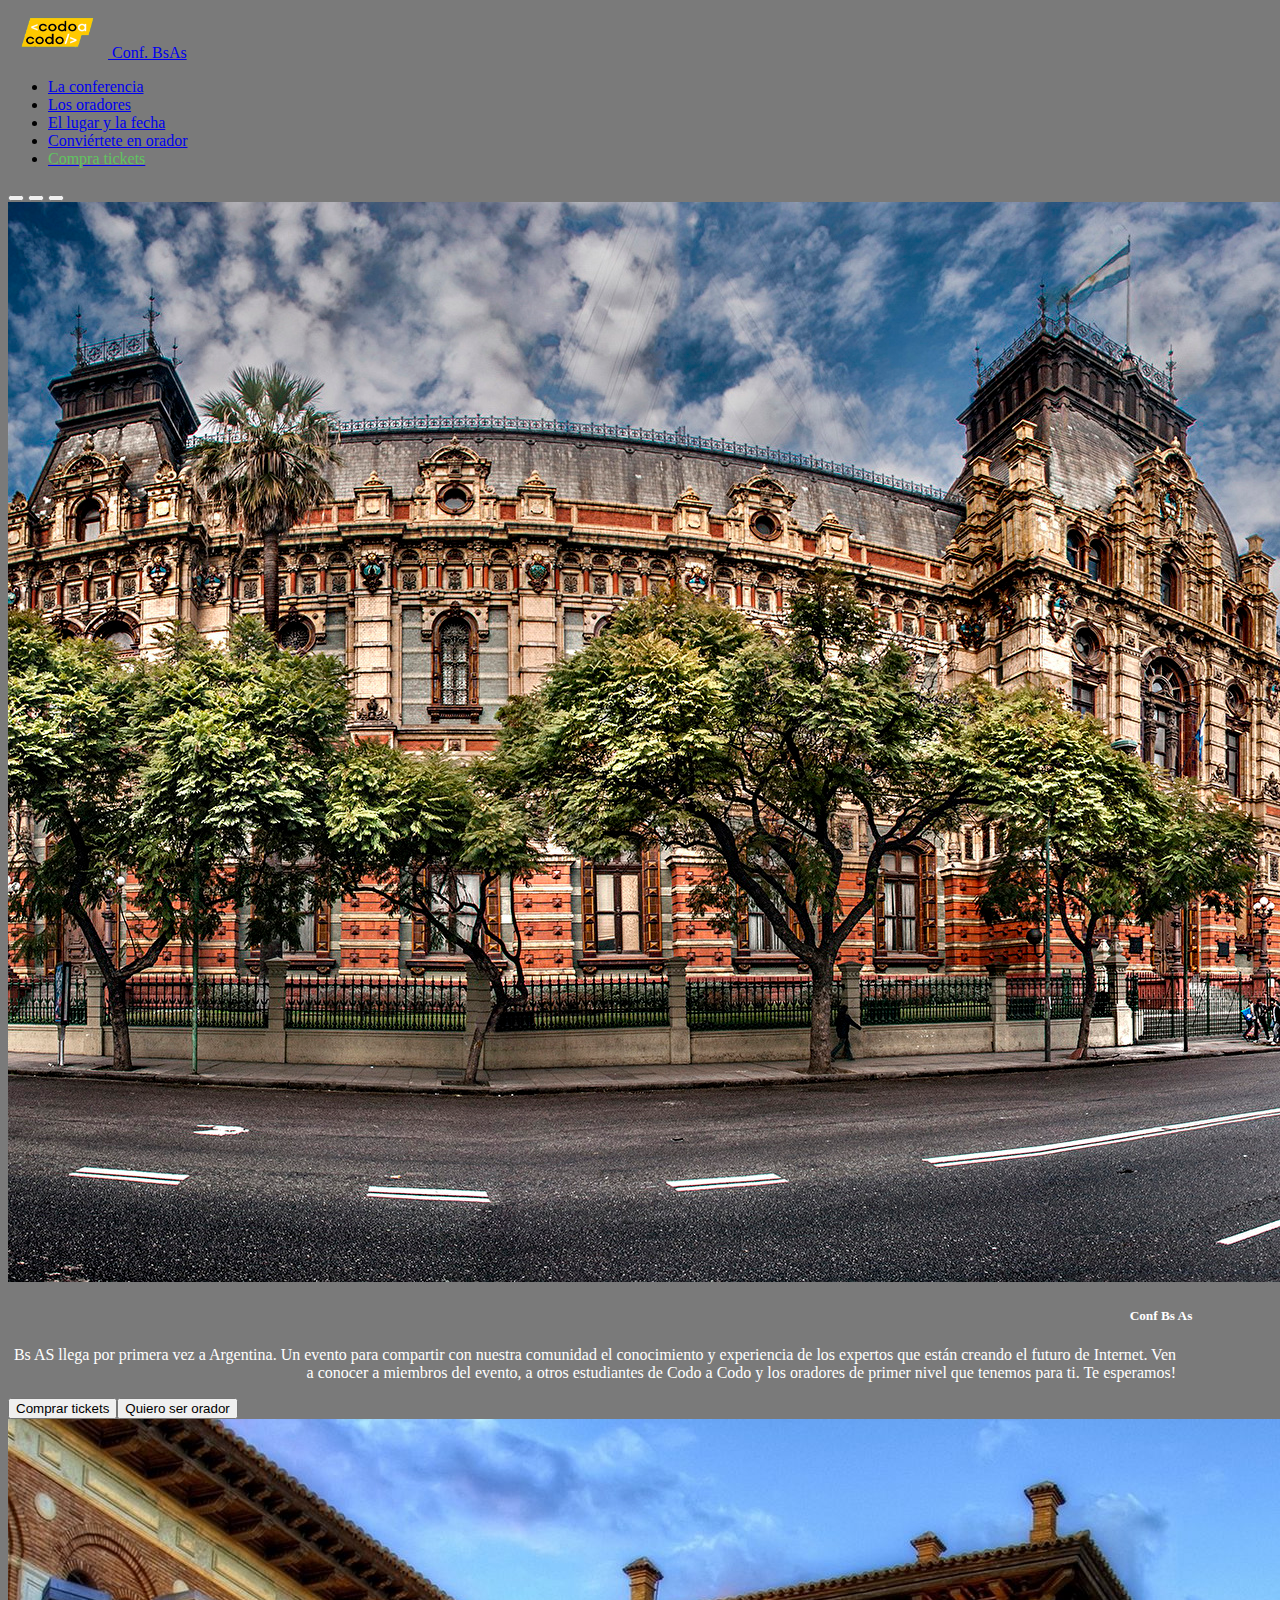
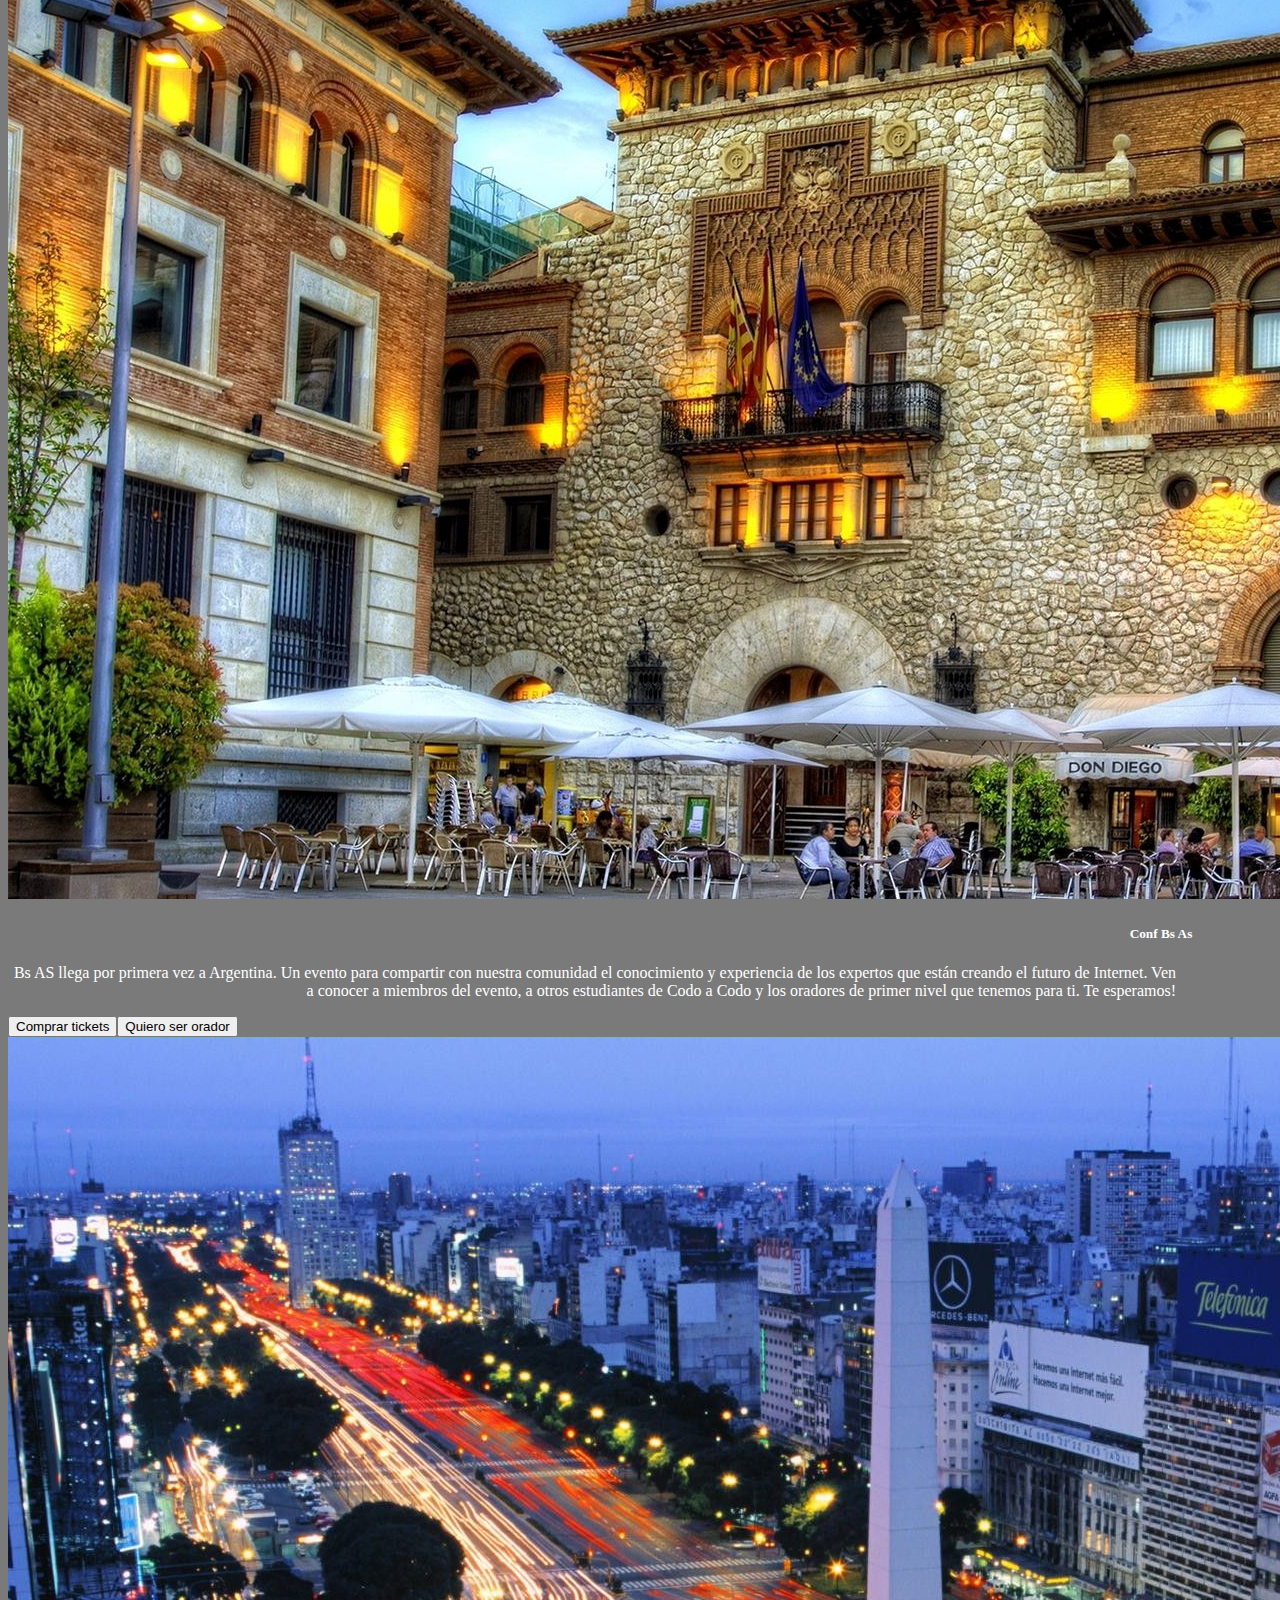
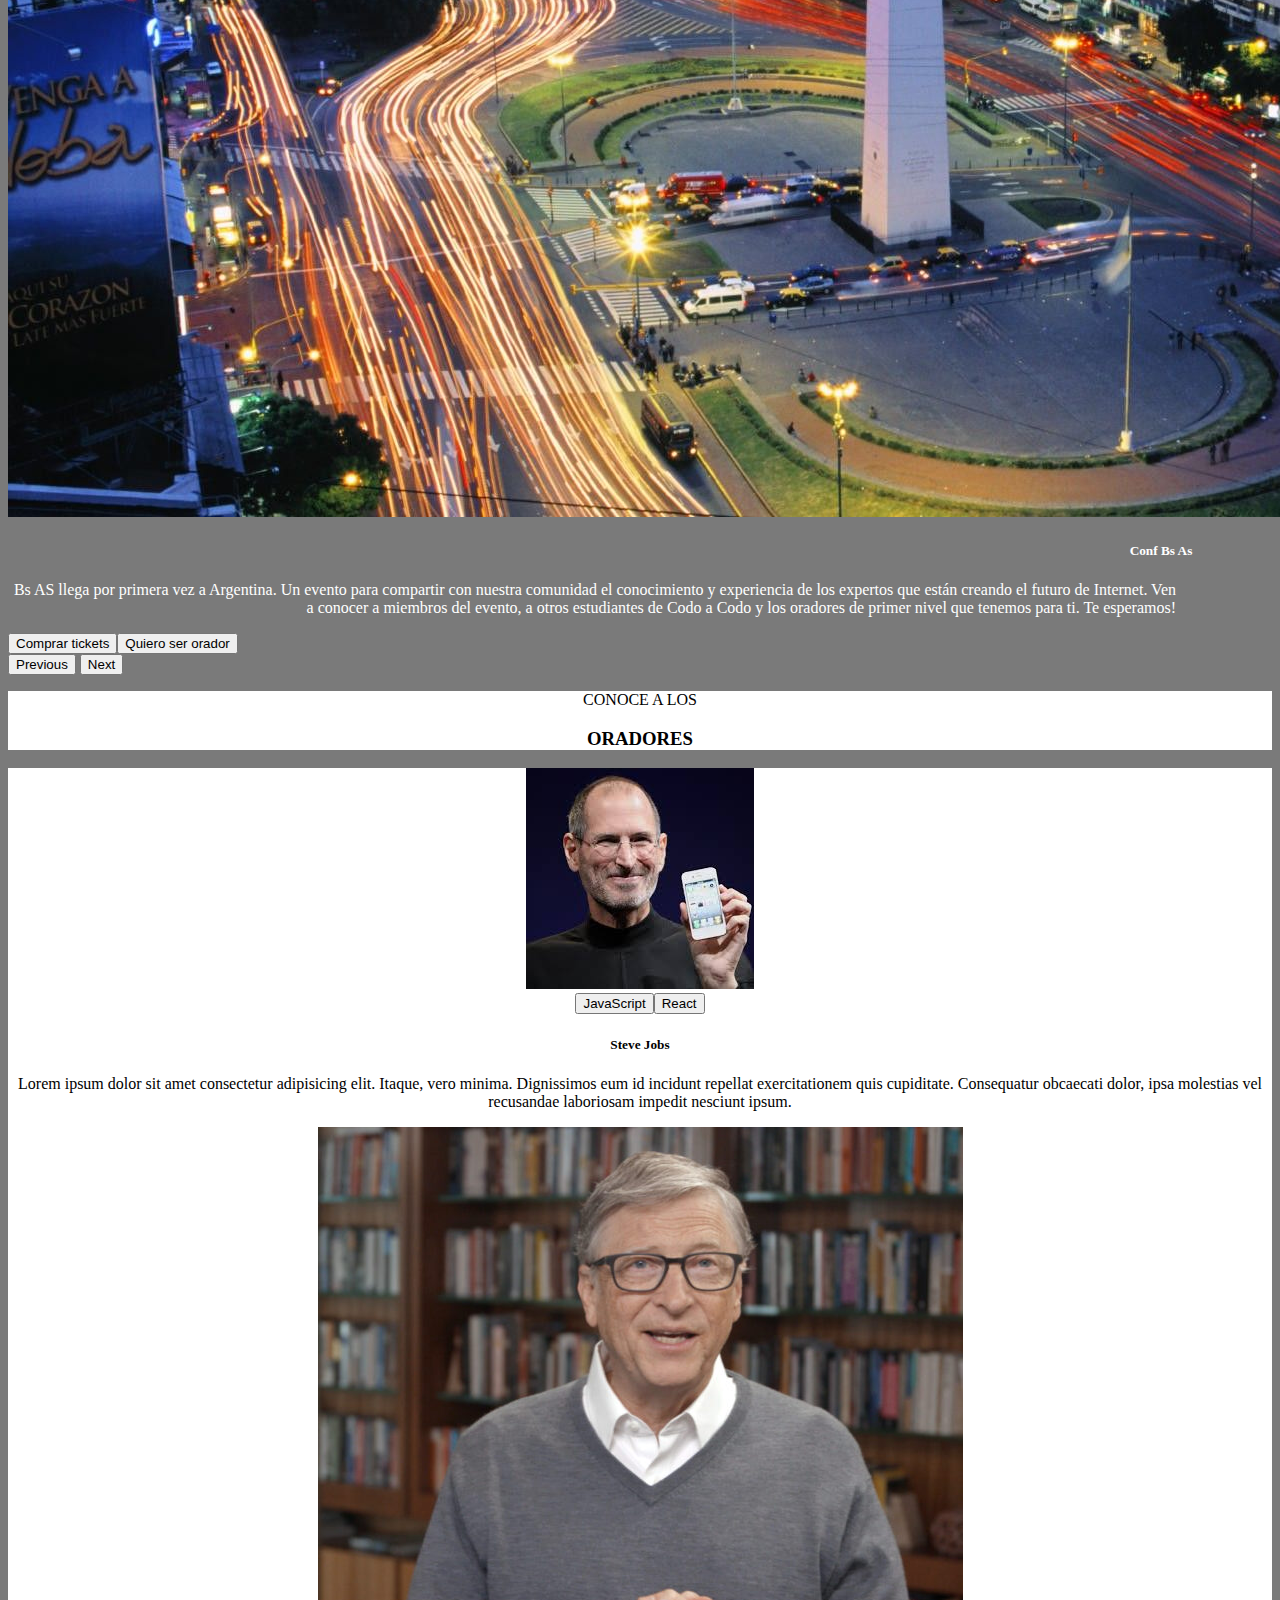
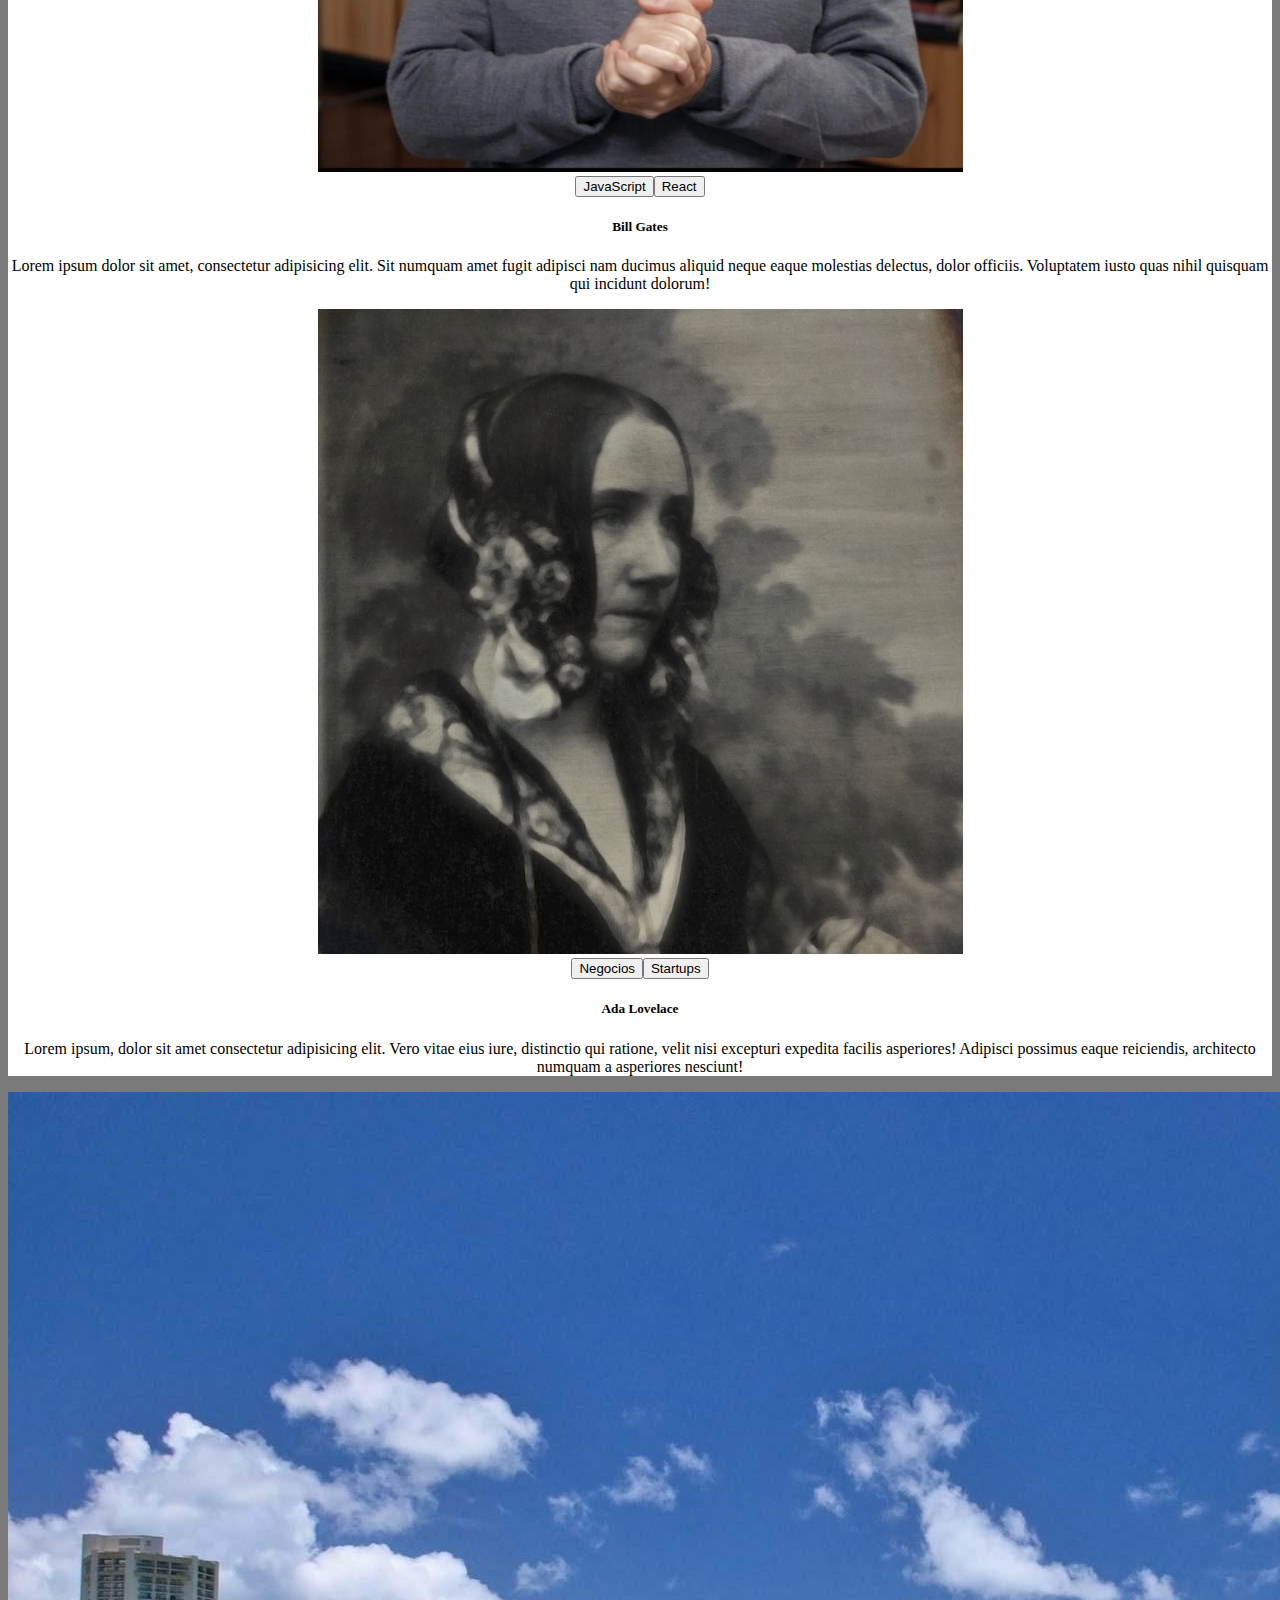
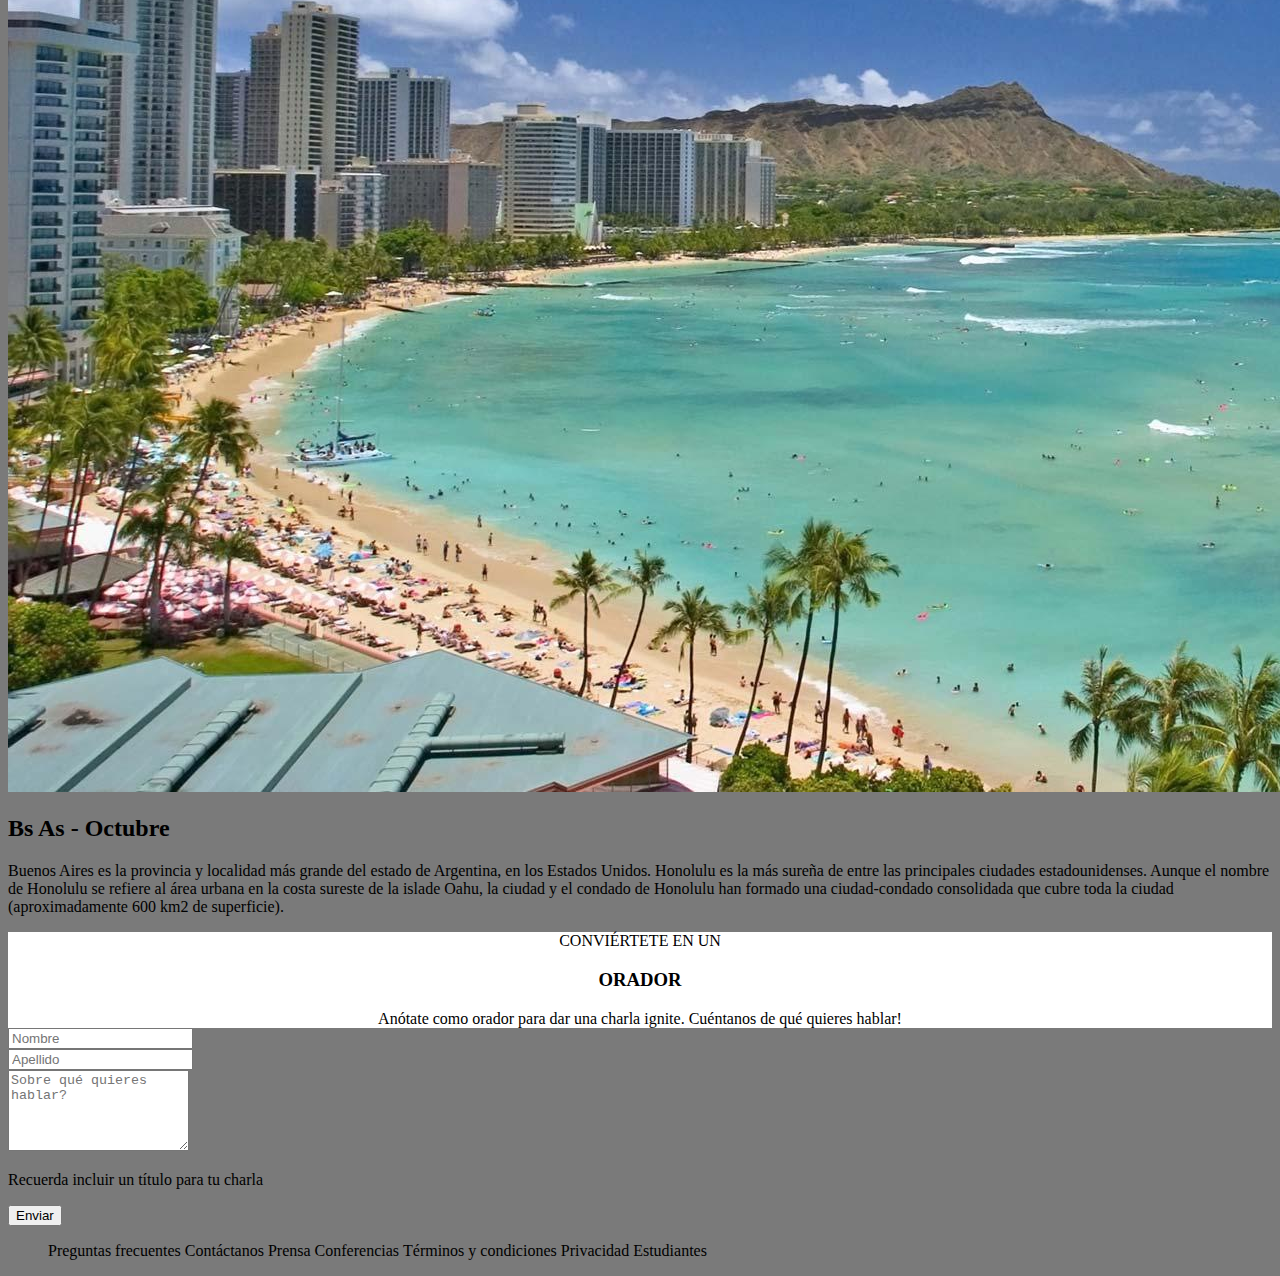
==== index.html @ 86cf0b70 "avanzando" ====
<!DOCTYPE html>
<html lang="en">
<head>
    <meta charset="UTF-8">
    <meta http-equiv="X-UA-Compatible" content="IE=edge">
    <meta name="viewport" content="width=device-width, initial-scale=1.0">
    <link href="./css/estilo.css" rel="stylesheet">
    <link href="https://cdn.jsdelivr.net/npm/bootstrap@5.3.0-alpha3/dist/css/bootstrap.min.css" rel="stylesheet" integrity="sha384-KK94CHFLLe+nY2dmCWGMq91rCGa5gtU4mk92HdvYe+M/SXH301p5ILy+dN9+nJOZ" crossorigin="anonymous">
    <title>Document</title>
</head>
<header>
  <nav class="navbar navbar-expand-lg navbar-dark">
  <div class="container-fluid navegador">
      <a class="navbar-brand" href="#">
      <img src="./imgs/codoacodo.png" alt="Logo" width="100" height="50" class="d-inline-block align-text-top">
      Conf. BsAs
    </a>
   
      <ul class="navbar-nav justify-content-end navPadding">
      
        <li class="nav-item">
          <a class="nav-link active " aria-current="page" href="#">La conferencia</a>
        </li>
        <li class="nav-item">
          <a class="nav-link" href="#">Los oradores</a>
        </li>
        <li class="nav-item">
          <a class="nav-link" href="#">El lugar y la fecha</a>
        </li>
        <li class="nav-item">
          <a class="nav-link " href="#">Conviértete en orador</a>
        </li>
        <li class="nav-item">
          <a class="nav-link" href="#"><span class="verde">Compra tickets</span></a>
        </li>
      </ul>
    
  </div>
</nav>
</header>
<body>
<div id="carouselExampleCaptions" class="carousel slide">
  <div class="carousel-indicators">
    <button type="button" data-bs-target="#carouselExampleCaptions" data-bs-slide-to="0" class="active" aria-current="true" aria-label="Slide 1"></button>
    <button type="button" data-bs-target="#carouselExampleCaptions" data-bs-slide-to="1" aria-label="Slide 2"></button>
    <button type="button" data-bs-target="#carouselExampleCaptions" data-bs-slide-to="2" aria-label="Slide 3"></button>
  </div>
  <div class="carousel-inner">
    <div class="carousel-item active custom-darken">
      <img src="./imgs/ba1.jpg" class="d-block w-100" alt="...">
      <div class="carousel-caption d-none d-md-block">
        <h5 class="texto">Conf Bs As</h5>
        <p class="texto">Bs AS llega por primera vez a Argentina. Un evento para compartir con nuestra comunidad el conocimiento y experiencia de los expertos que están creando el futuro de Internet. Ven a conocer a miembros del evento, a otros estudiantes de Codo a Codo y los oradores de primer nivel que tenemos para ti. Te esperamos!</p>
        <button type="button" class="btn btn-success  mx-2">Comprar tickets</button><button type="button" class="btn btn-outline-light">Quiero ser orador</button> 

      </div>
    </div>
    <div class="carousel-item custom-darken">
      <img src="./imgs/ba2.jpg" class="d-block w-100" alt="...">
      <div class="carousel-caption d-none d-md-block">
        <h5 class="texto">Conf Bs As</h5>
        <p class="texto">Bs AS llega por primera vez a Argentina. Un evento para compartir con nuestra comunidad el conocimiento y experiencia de los expertos que están creando el futuro de Internet. Ven a conocer a miembros del evento, a otros estudiantes de Codo a Codo y los oradores de primer nivel que tenemos para ti. Te esperamos!</p>
       <button type="button" class="btn btn-success  mx-2">Comprar tickets</button><button type="button" class="btn btn-outline-light">Quiero ser orador</button> 

      </div>
    </div>
    <div class="carousel-item custom-darken">
      <img src="./imgs/ba3.jpg" class="d-block w-100" alt="...">
      <div class="carousel-caption d-none d-md-block">
        <h5 class="texto">Conf Bs As</h5>
        <p class="texto">Bs AS llega por primera vez a Argentina. Un evento para compartir con nuestra comunidad el conocimiento y experiencia de los expertos que están creando el futuro de Internet. Ven a conocer a miembros del evento, a otros estudiantes de Codo a Codo y los oradores de primer nivel que tenemos para ti. Te esperamos!</p>
        <button type="button" class="btn btn-success  mx-2">Comprar tickets</button><button type="button" class="btn btn-outline-light">Quiero ser orador</button> 

      </div>
    </div>
  </div>
  <button class="carousel-control-prev" type="button" data-bs-target="#carouselExampleCaptions" data-bs-slide="prev">
    <span class="carousel-control-prev-icon" aria-hidden="true"></span>
    <span class="visually-hidden">Previous</span>
  </button>
  <button class="carousel-control-next" type="button" data-bs-target="#carouselExampleCaptions" data-bs-slide="next">
    <span class="carousel-control-next-icon" aria-hidden="true"></span>
    <span class="visually-hidden">Next</span>
  </button>
</div>



 
<div class="container">
  <div class="oradores">
  <p class="mt-3">CONOCE A LOS </p><h3> ORADORES</h3>
</div>
<div class="row row-cols-1 row-cols-md-3 oradores">
  <div class="col">
    <div class="card  foto">
      <img src="./imgs/steve.jpg" class="card-img-top" alt="steve">
      <div class="card-body">
        <div class="btns">
          <button type="button" class="btn btn-warning bot javscr">JavaScript</button><button type="button" class="btn btn-success bot javscr">React</button>

        <h5 class="card-title">Steve Jobs</h5>
      </div>
        <p class="card-text textoCarta">Lorem ipsum dolor sit amet consectetur adipisicing elit. Itaque, vero minima. Dignissimos eum id incidunt repellat exercitationem quis cupiditate. Consequatur obcaecati dolor, ipsa molestias vel recusandae laboriosam impedit nesciunt ipsum.</p>
      </div>
    </div>
  </div>
  <div class="col">
    <div class="card foto">
      <img src="./imgs/bill.jpg" class="card-img-top" alt="gates">
      <div class="card-body">
        <div class="btns">
          <button type="button" class="btn btn-warning bot javscr">JavaScript</button><button type="button" class="btn btn-success bot javscr">React</button>

        <h5 class="card-title">Bill Gates</h5>
      </div>
        <p class="card-text textoCarta">Lorem ipsum dolor sit amet, consectetur adipisicing elit. Sit numquam amet fugit adipisci nam ducimus aliquid neque eaque molestias delectus, dolor officiis. Voluptatem iusto quas nihil quisquam qui incidunt dolorum!</p>
      </div>
    </div>
  </div>
 
    <div class="col">
      <div class="card foto">
        <img src="./imgs/ada.jpeg" class="card-img-top" alt="Ada">
        <div class="card-body">
          <div class="btns">
          <button type="button" class="btn btn-secondary bot javscr">Negocios</button><button type="button" class="btn btn-danger bot javscr">Startups</button>
      
          <h5 class="card-title">Ada Lovelace</h5>
        </div>
          <p class="card-text textoCarta">Lorem ipsum, dolor sit amet consectetur adipisicing elit. Vero vitae eius iure, distinctio qui ratione, velit nisi excepturi expedita facilis asperiores! Adipisci possimus eaque reiciendis, architecto numquam a asperiores nesciunt!</p>
        </div>
      </div>
    </div>
 
</div>
</div>


<div class="container-fluid">
  <div class="row row-cols-1 row-cols-md-2 no-gutters">
    <div class="col paisaje">

    <img src="./imgs/honolulu.jpg" class="img-fluid imgPaisaje" alt="Paisaje">
    </div>
    <div class="col bg-secondary letra">
      <h2 class="mt-3">Bs As - Octubre</h2>
<p>
  Buenos Aires es la provincia y localidad más grande del estado de Argentina, en los Estados Unidos. Honolulu es la más sureña de entre las principales ciudades estadounidenses. Aunque el nombre de Honolulu se refiere al área urbana en la costa sureste de la islade Oahu, la ciudad y el condado de Honolulu han formado una ciudad-condado consolidada que cubre toda la ciudad (aproximadamente 600 km2 de superficie).

</p>

    </div>
  </div>
</div>

<div class="container">
  <div class="oradores">
  <p class="mt-3">CONVIÉRTETE EN UN </p><h3 class="mt-0">ORADOR </h3>

  Anótate como orador para dar una <span class="subrayado">charla ignite</span>. Cuéntanos de qué quieres hablar!
</div>
<div class="container">
  <form>
    <div class="row">
      <div class="col">
        <label for="nombre"></label>
        <input type="text" id="nombre" name="nombre" class="form-control" placeholder="Nombre">
      </div>
      <div class="col">
        <label for="apellido"></label>
        <input type="text" id="apellido" name="apellido" class="form-control" placeholder="Apellido">
      </div>
    </div>
    <div class="form-group">
      <label for="mensaje"></label>
      <textarea id="mensaje" name="mensaje" class="form-control" rows="5" placeholder="Sobre qué quieres hablar?"></textarea>
    </div>
    <p class="textoChico">Recuerda incluir un título para tu charla</p>
    <button type="submit" class="btn btn-success w-100 mt-3 btn-enviar">Enviar</button>
  </form>
</div>


</div>
<footer class="mt-4 mb-5">
<ul class="nav nav-pills nav-fill">
<li class="piePag nav-item">Preguntas frecuentes</li>
<li class="piePag nav-item">Contáctanos</li>
<li class="piePag nav-item">Prensa</li>
<li class="piePag nav-item">Conferencias</li>
<li class="piePag nav-item">Términos y condiciones</li>
<li class="piePag nav-item">Privacidad</li>
<li class="piePag nav-item">Estudiantes</li>
</ul>


</footer>
<script src="https://cdn.jsdelivr.net/npm/bootstrap@5.3.0-alpha3/dist/js/bootstrap.bundle.min.js" integrity="sha384-ENjdO4Dr2bkBIFxQpeoTz1HIcje39Wm4jDKdf19U8gI4ddQ3GYNS7NTKfAdVQSZe" crossorigin="anonymous"></script>

</body>
   
</html>
---- css/estilo.css ----
body {
    background-color: rgb(122, 122, 122) !important;
  }

.navPadding{
    padding-right: 7%;
}
.verde{
    color: hsla(120, 88%, 63%, 0.619);
}

.piePag{
display:inline;

}

.elfooter{
    
    background-color: rgb(75, 78, 138);
    padding: 2%;
    color:white;
}

.seccion1 {
    margin: 0;
    position: relative;
    background-image: url("../imgs/ba1.jpg");
    background-size: cover;
    background-position: center;
    background-repeat: no-repeat;
    height: 800px;
  }
  

.seccion1::before {
    content: "";
    position: absolute;
    top: 0;
    left: 0;
    width: 100%;
    height: 100%;
    background-color: rgba(0, 0, 0, 0.5); /* Cambia el valor de la opacidad aquí */
  }

  .texto{
    position: relative;
    z-index: 1;
    text-align: right;
    margin-right:6em;
    color:white;
  }
  .miBoton1{
    position: relative;
    z-index: 1;
    float: right;
    margin-right:6em;
  }
  .miBoton2{
    position: relative;
    z-index: 1;
    float: right;
    margin-right:1em;
  }
  
  .titulo{
    position: relative;
    z-index: 1;
    text-align: right;
    margin-top:10em;
    margin-right:3em;
    color:white;
  }
  
  .oradores{
    
    background-color: white;
    text-align: center;


}
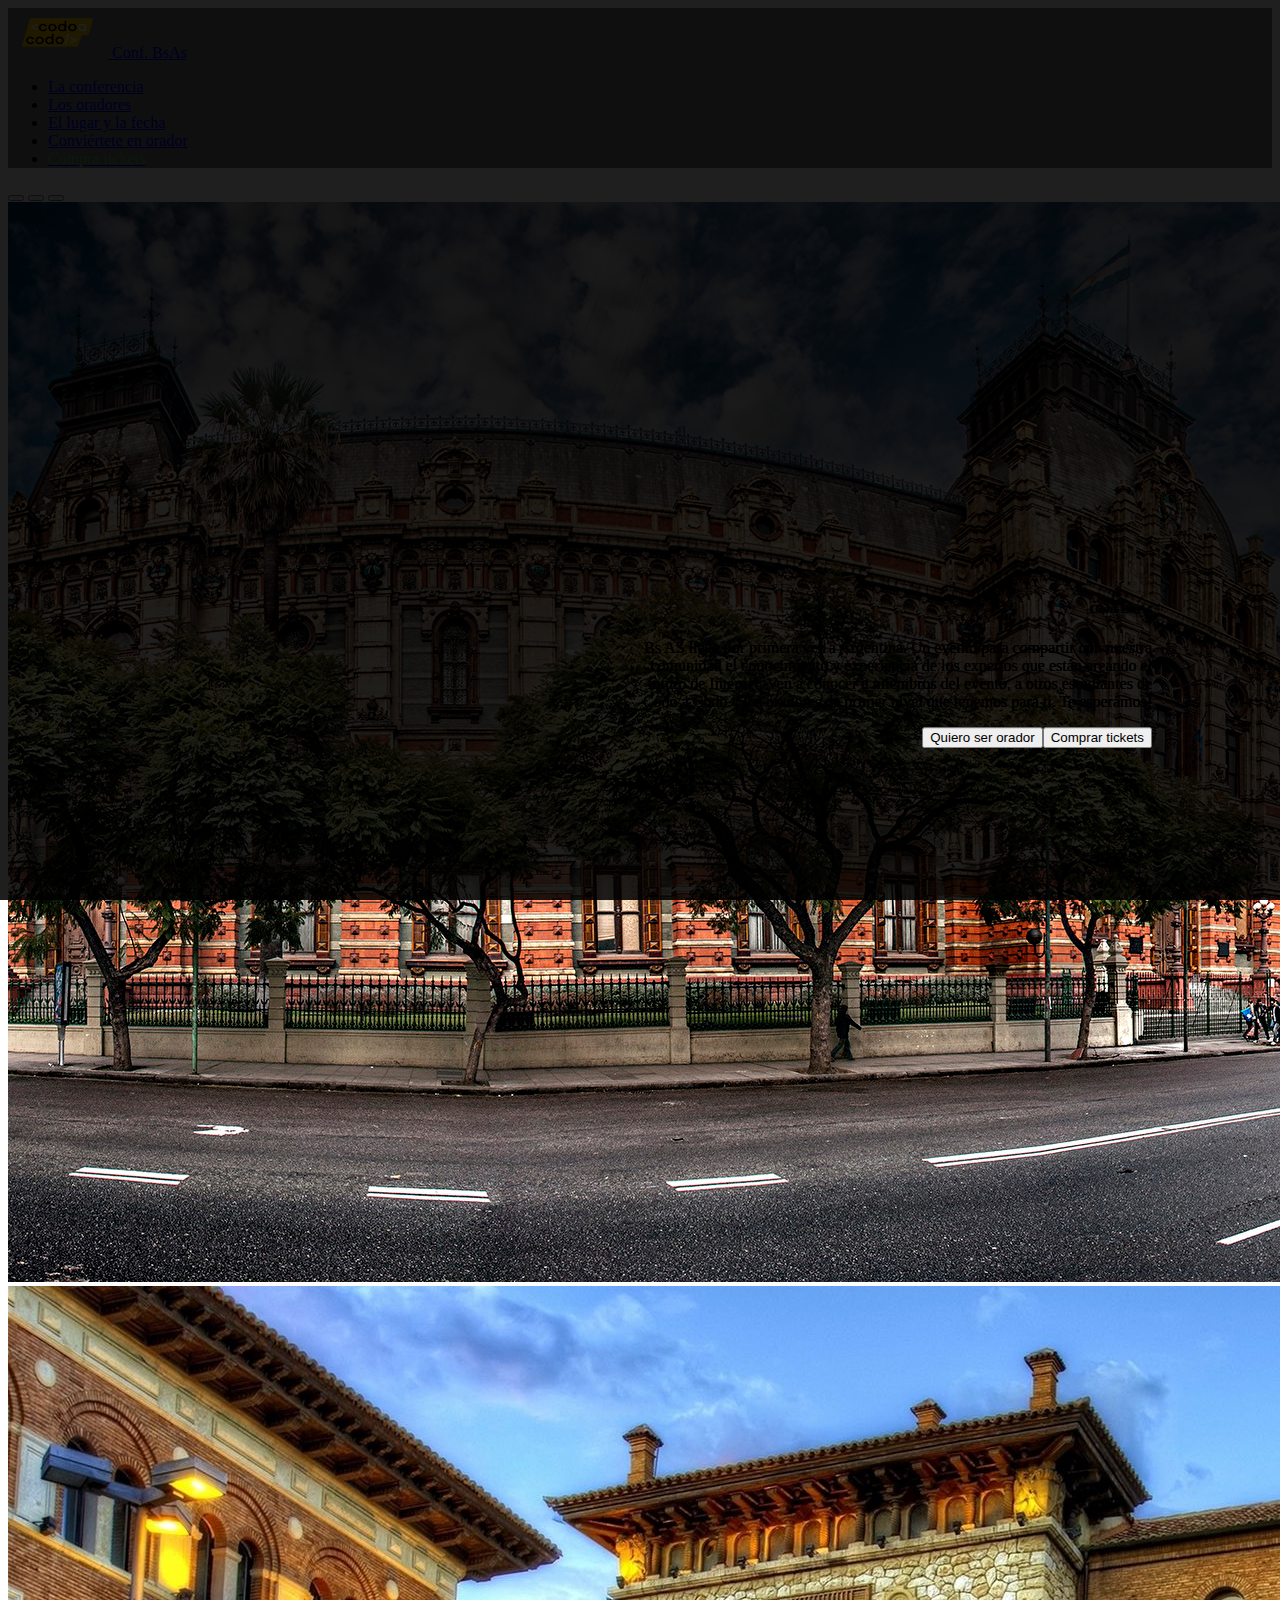
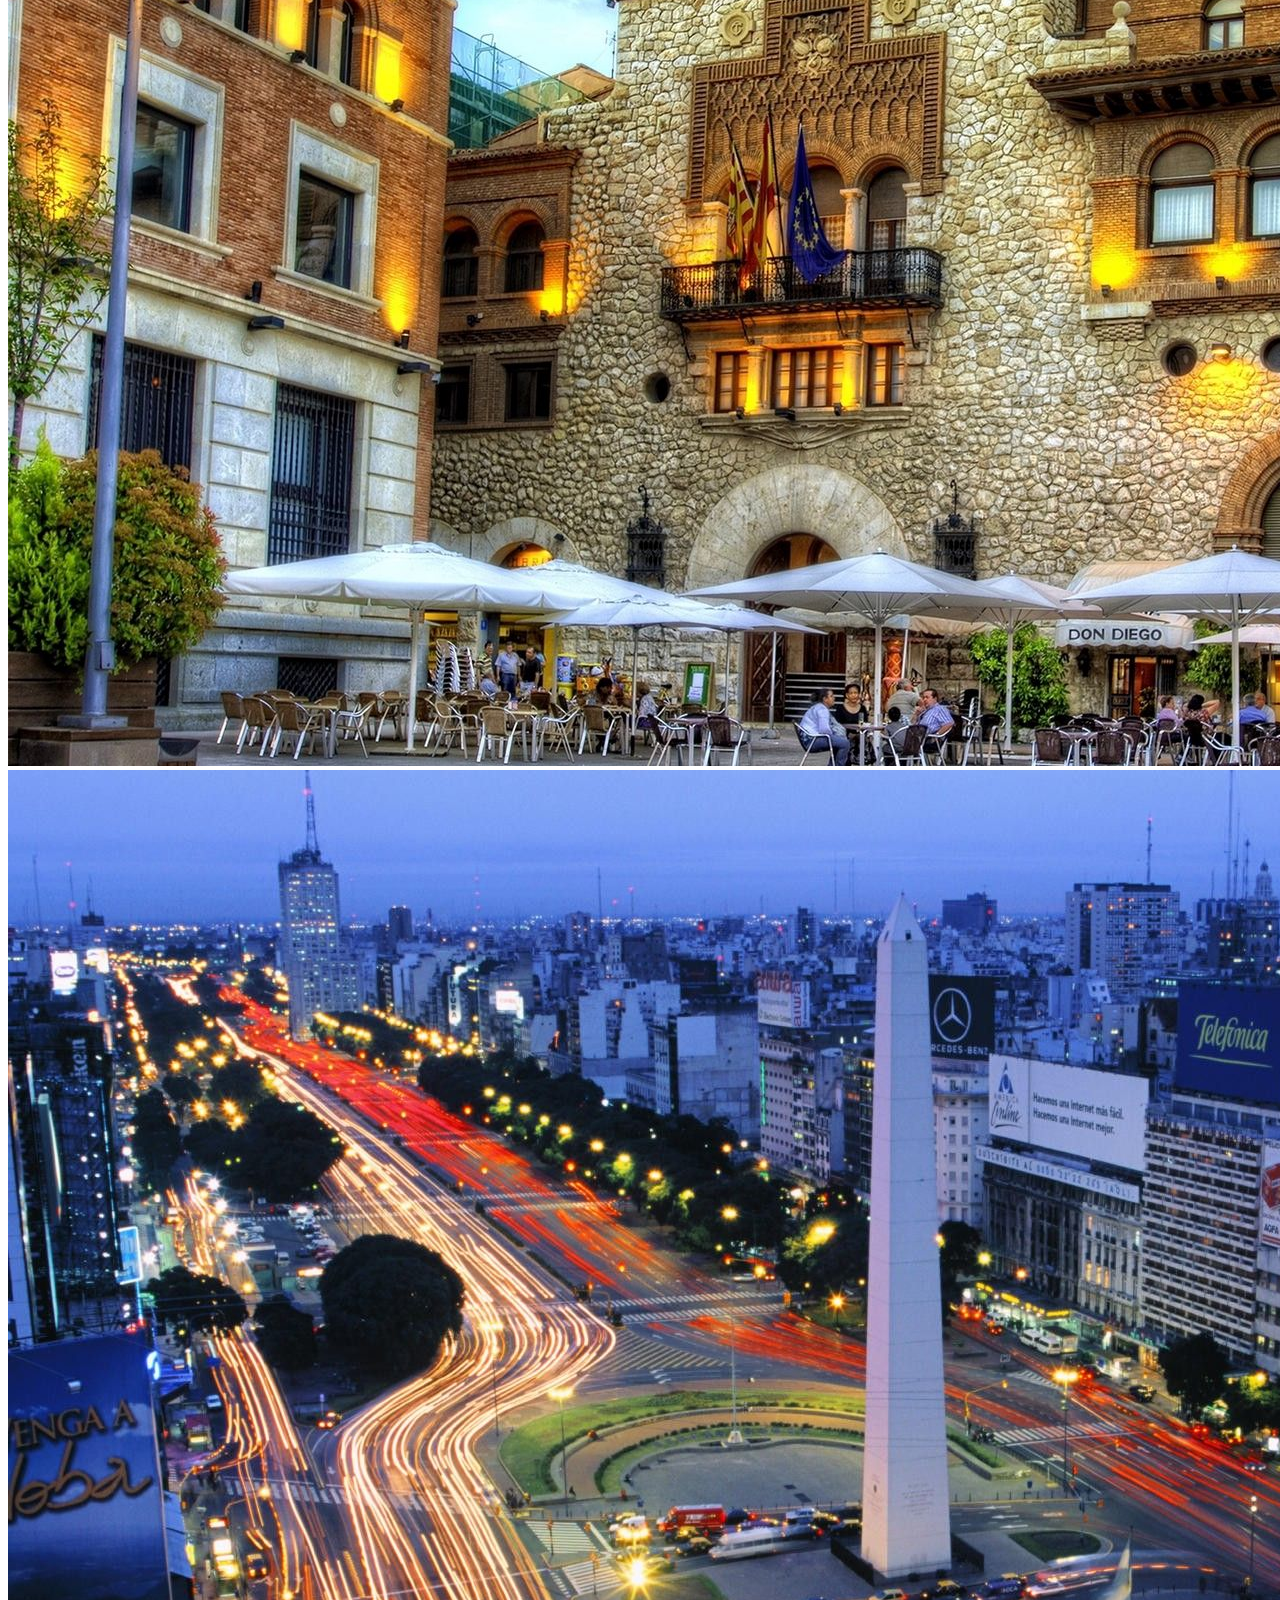
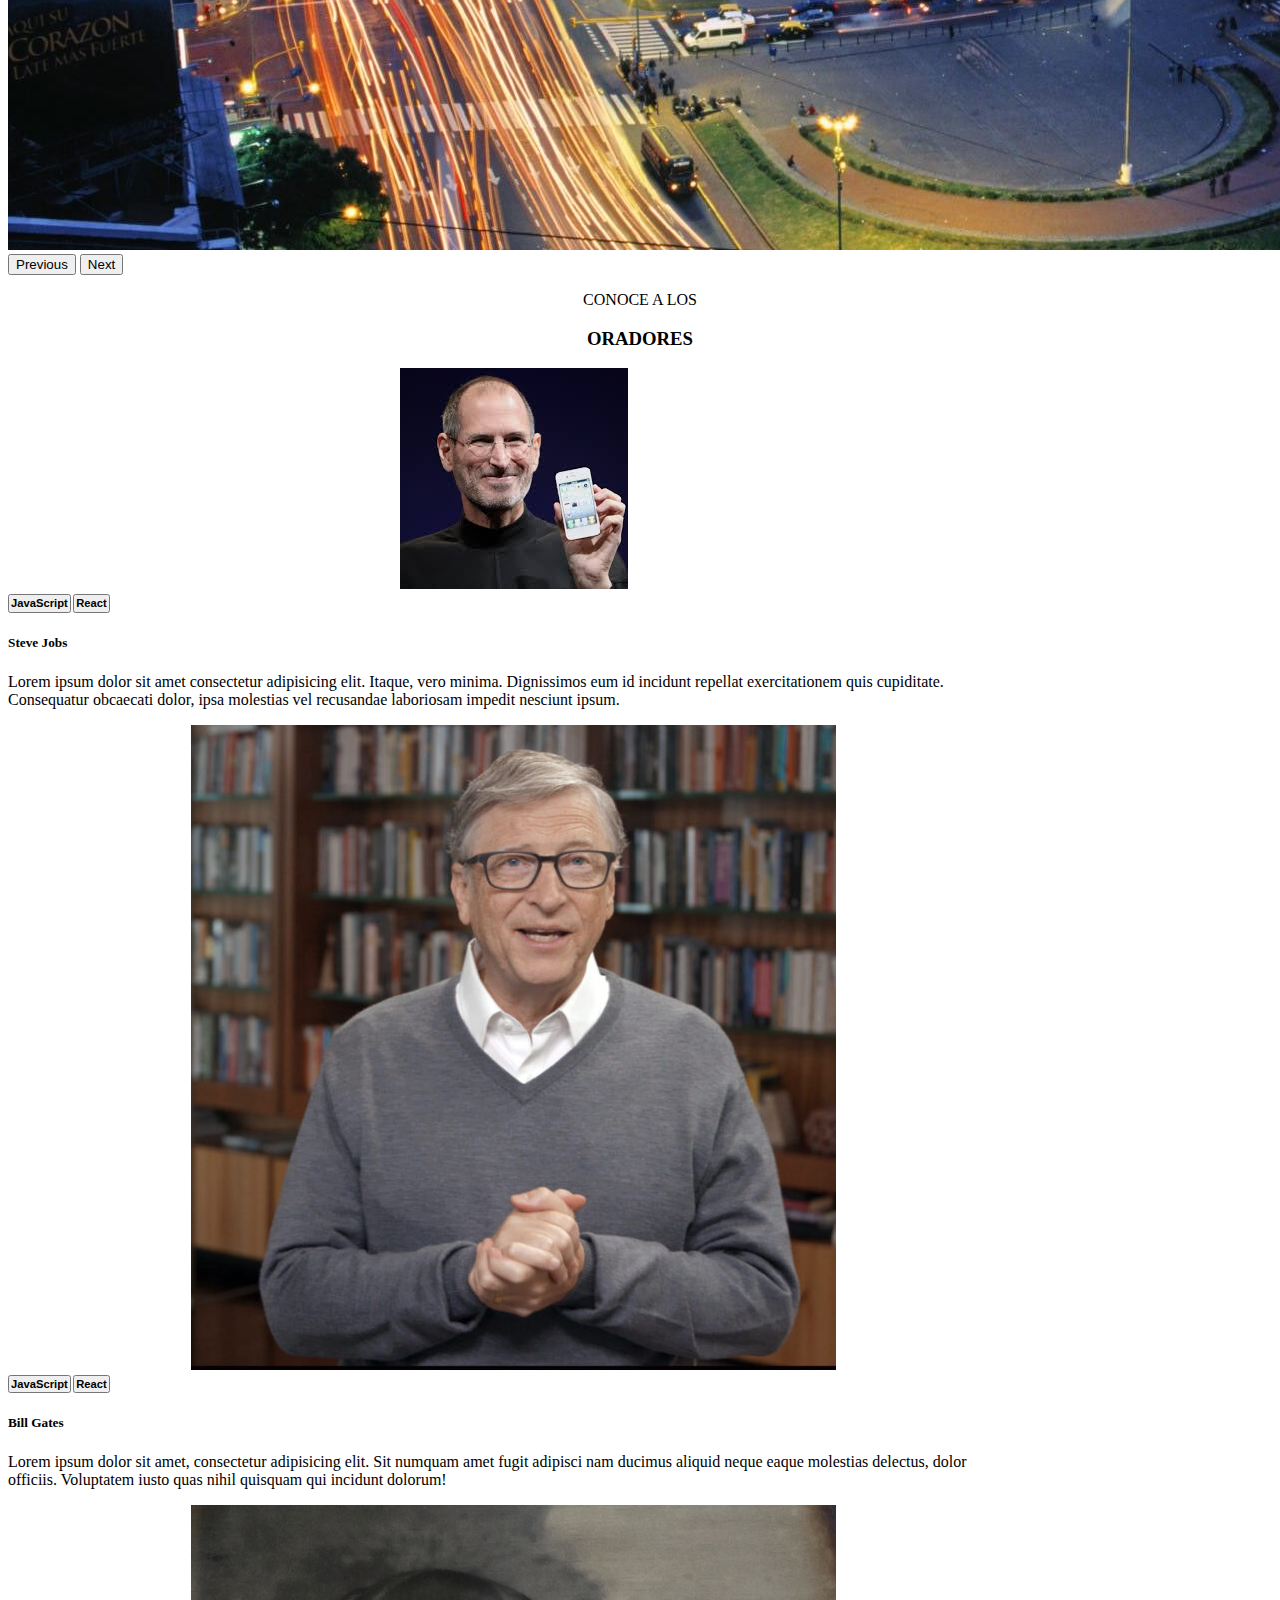
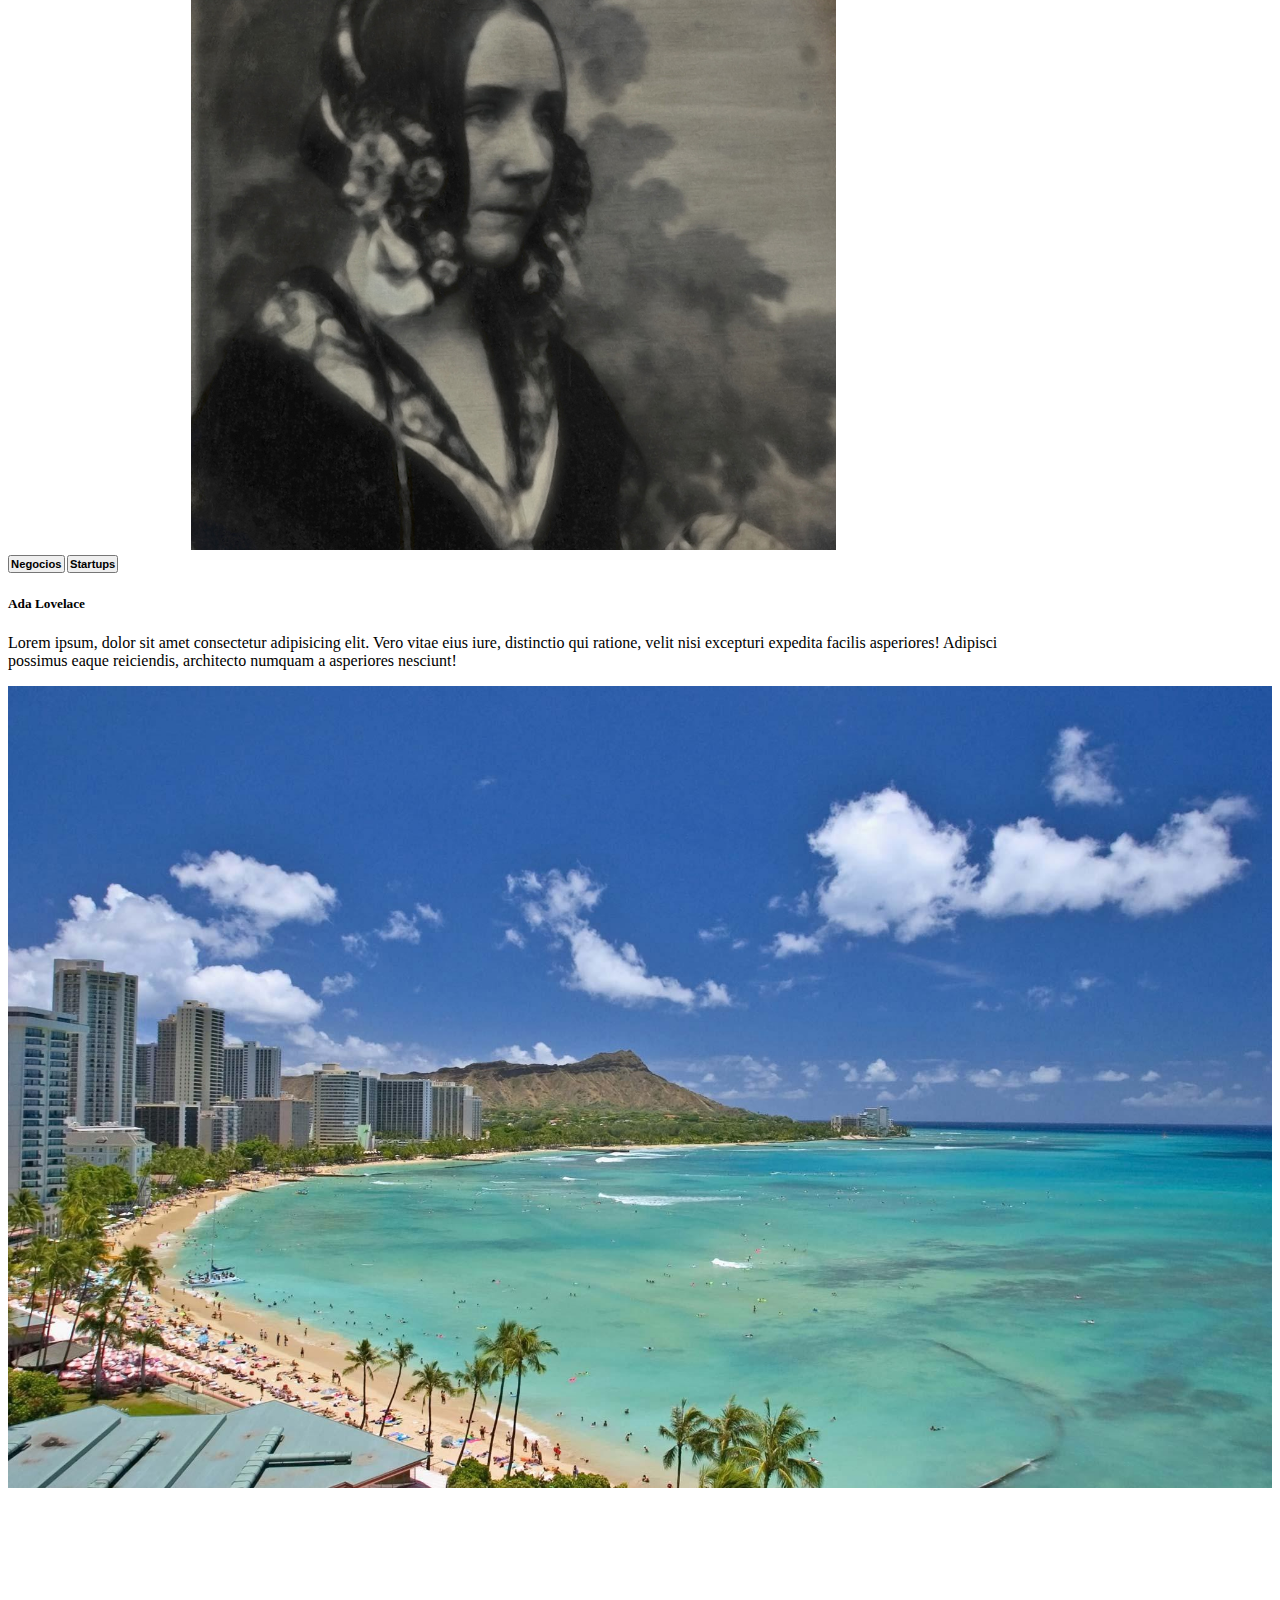
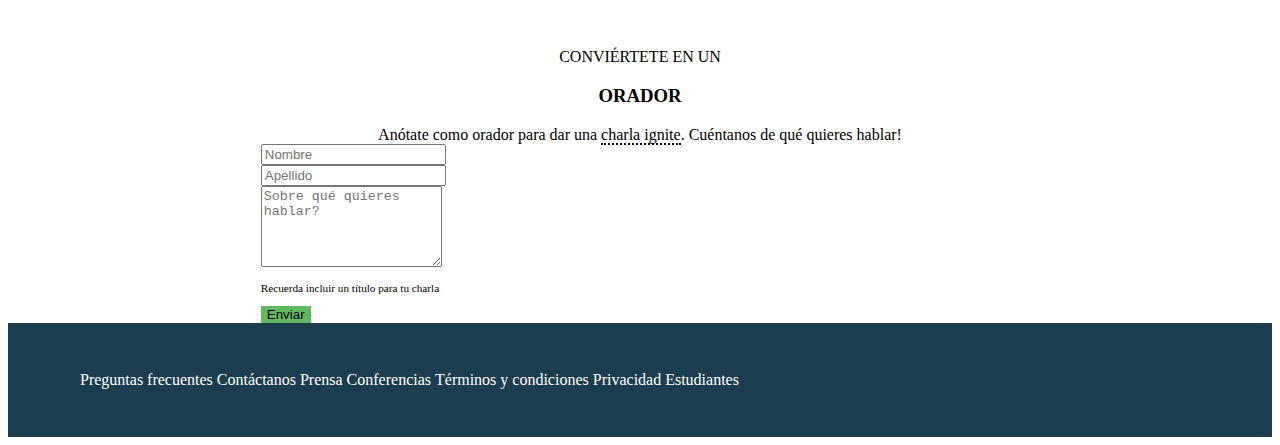
==== commit 43765340: "acomode footer y form" ====
--- a/index.html
+++ b/index.html
@@ -154,7 +154,7 @@
   </div>
 </div>
 
-<div class="container">
+<div class="container mb-3">
   <div class="oradores">
   <p class="mt-3">CONVIÉRTETE EN UN </p><h3 class="mt-0">ORADOR </h3>
 
@@ -183,7 +183,7 @@
 
 
 </div>
-<footer class="mt-4 mb-5">
+<footer>
 <ul class="nav nav-pills nav-fill">
 <li class="piePag nav-item">Preguntas frecuentes</li>
 <li class="piePag nav-item">Contáctanos</li>
--- a/css/estilo.css
+++ b/css/estilo.css
@@ -1,4 +1,4 @@
-body {
+header {
     background-color: rgb(122, 122, 122) !important;
   }
 
@@ -14,21 +14,12 @@
 
 }
 
-.elfooter{
-    
-    background-color: rgb(75, 78, 138);
-    padding: 2%;
-    color:white;
-}
+
 
 .seccion1 {
     margin: 0;
     position: relative;
-    background-image: url("../imgs/ba1.jpg");
-    background-size: cover;
-    background-position: center;
-    background-repeat: no-repeat;
-    height: 800px;
+ 
   }
   
 
@@ -37,44 +28,116 @@
     position: absolute;
     top: 0;
     left: 0;
-    width: 100%;
-    height: 100%;
+
     background-color: rgba(0, 0, 0, 0.5); /* Cambia el valor de la opacidad aquí */
   }
 
   .texto{
-    position: relative;
-    z-index: 1;
+    right: 0;
+    left: auto;
     text-align: right;
-    margin-right:6em;
-    color:white;
+    
   }
-  .miBoton1{
-    position: relative;
-    z-index: 1;
-    float: right;
-    margin-right:6em;
-  }
-  .miBoton2{
-    position: relative;
-    z-index: 1;
-    float: right;
-    margin-right:1em;
-  }
-  
-  .titulo{
-    position: relative;
-    z-index: 1;
-    text-align: right;
-    margin-top:10em;
-    margin-right:3em;
-    color:white;
-  }
-  
+ 
+ 
+ 
   .oradores{
-    
+    justify-content: center;
     background-color: white;
     text-align: center;
 
 
+}
+.carousel-caption button{
+  float: right;
+}
+
+.carousel-item::before {
+  content: "";
+  position: absolute;
+  top: 0;
+  left: 0;
+  width: 100%;
+  height: 100%;
+  background-color: rgba(0, 0, 0, 0.5); /* Ajusta la opacidad según tu preferencia */
+}
+
+.custom-darken::before {
+  background-color: rgba(0, 0, 0, 0.5); /* Ajusta la opacidad según tu preferencia */
+}
+
+.carousel-caption {
+  left: 50%;
+  transform: translateX(-30%);
+  width: 40%;
+  text-align: right;
+  position: absolute;
+  top: 70%;
+  transform: translateY(-30%);
+  right: 0;
+}
+.foto{
+  width:80% !important;
+
+}
+.bot{
+  display: inline-block;
+}
+.javscr{
+   padding: 0.1em !important;
+  font-weight:bold !important;
+  font-size: 0.7rem !important;
+  margin-right: 0.2em !important;
+}
+.btns{
+  text-align: left;
+}
+.textoCarta{
+  text-align: left;
+}
+
+.imgPaisaje{
+
+  width: 100%;
+
+}
+
+.no-gutters {
+  margin-right: 0;
+  margin-left: 0;
+}
+
+.paisaje {
+  padding-right: 0;
+  padding-left: 0;
+}
+
+.subrayado {
+  border-bottom: 2px dotted black;
+}
+
+.letra{
+color:white;
+text-align: left;
+padding:0.1em;
+
+}
+.textoChico{
+  font-size: 0.7rem;
+
+}
+
+.btn-enviar {
+  background-color: #62b862 !important;
+  border: none!important;
+}
+footer{
+
+  background-color: #1C3D4E;
+color:white;
+padding: 2em;
+}
+form{
+  width: 60%;
+  margin:auto;
 }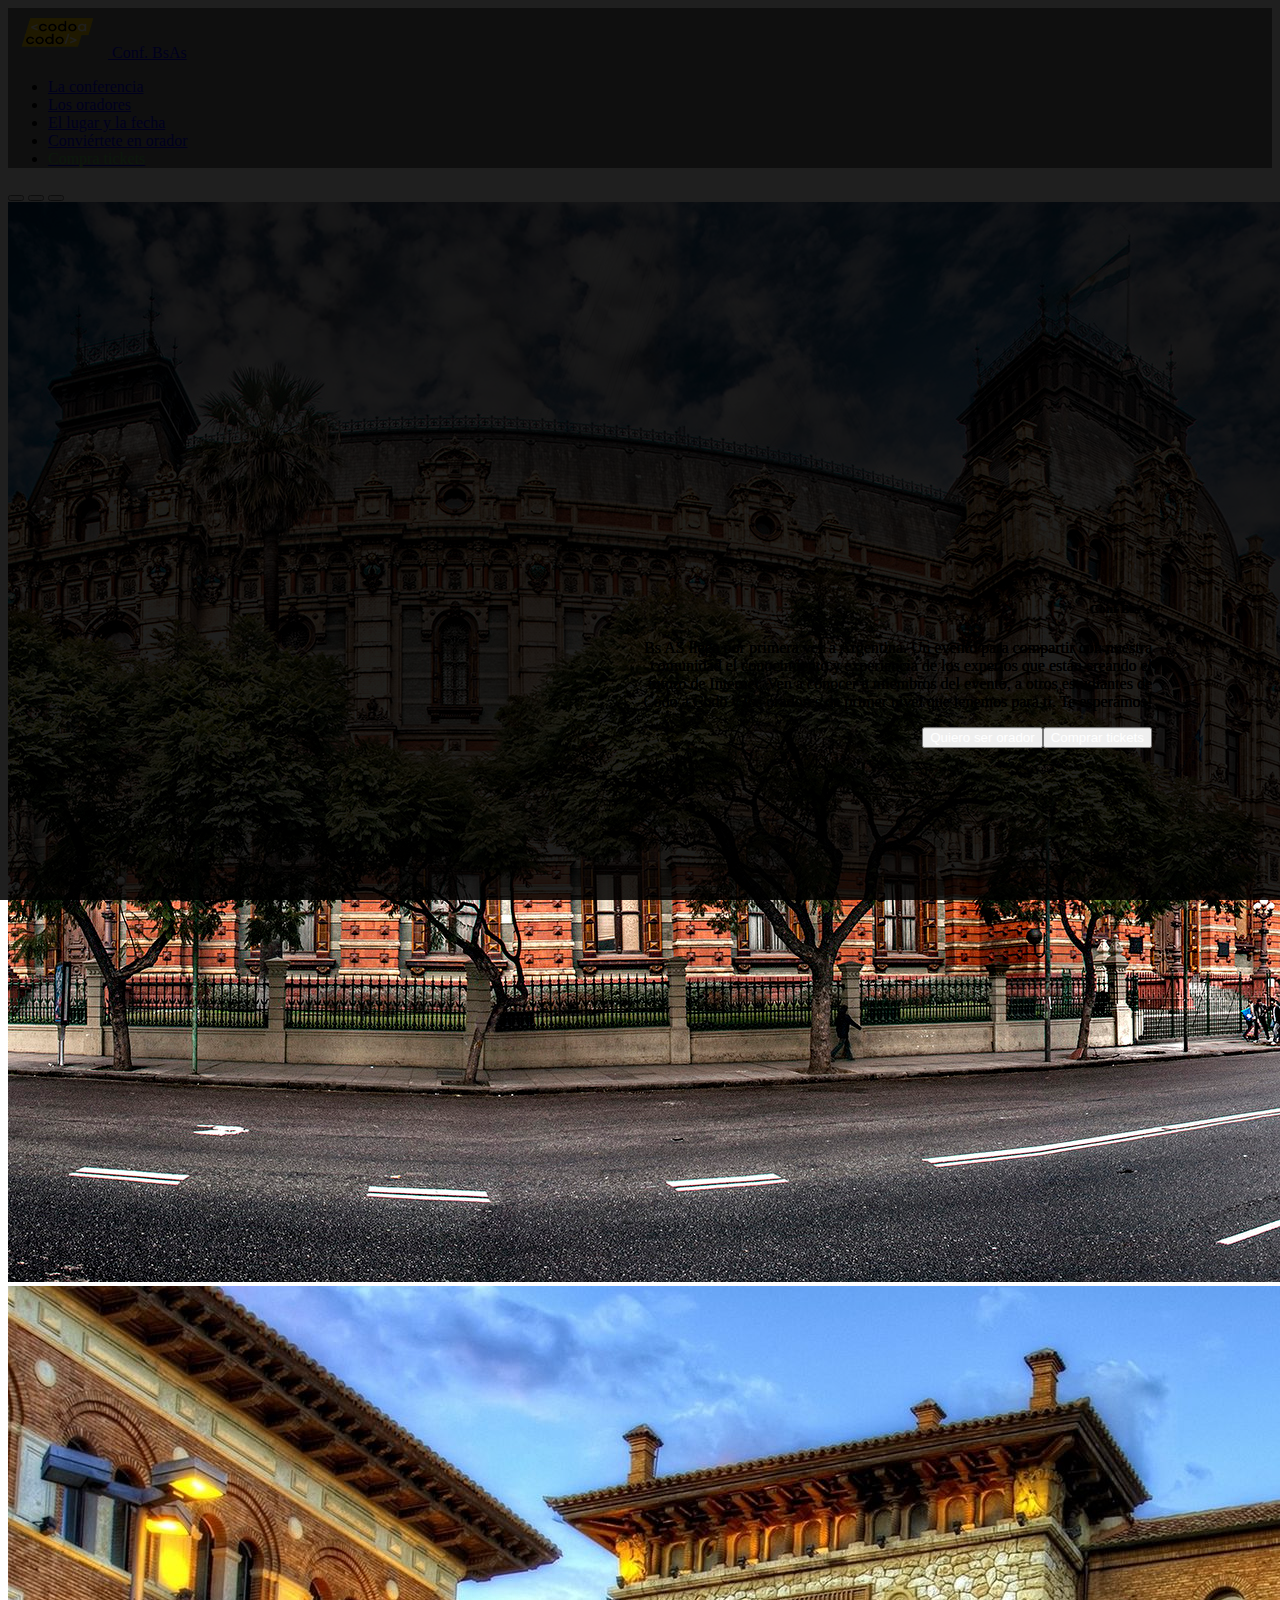
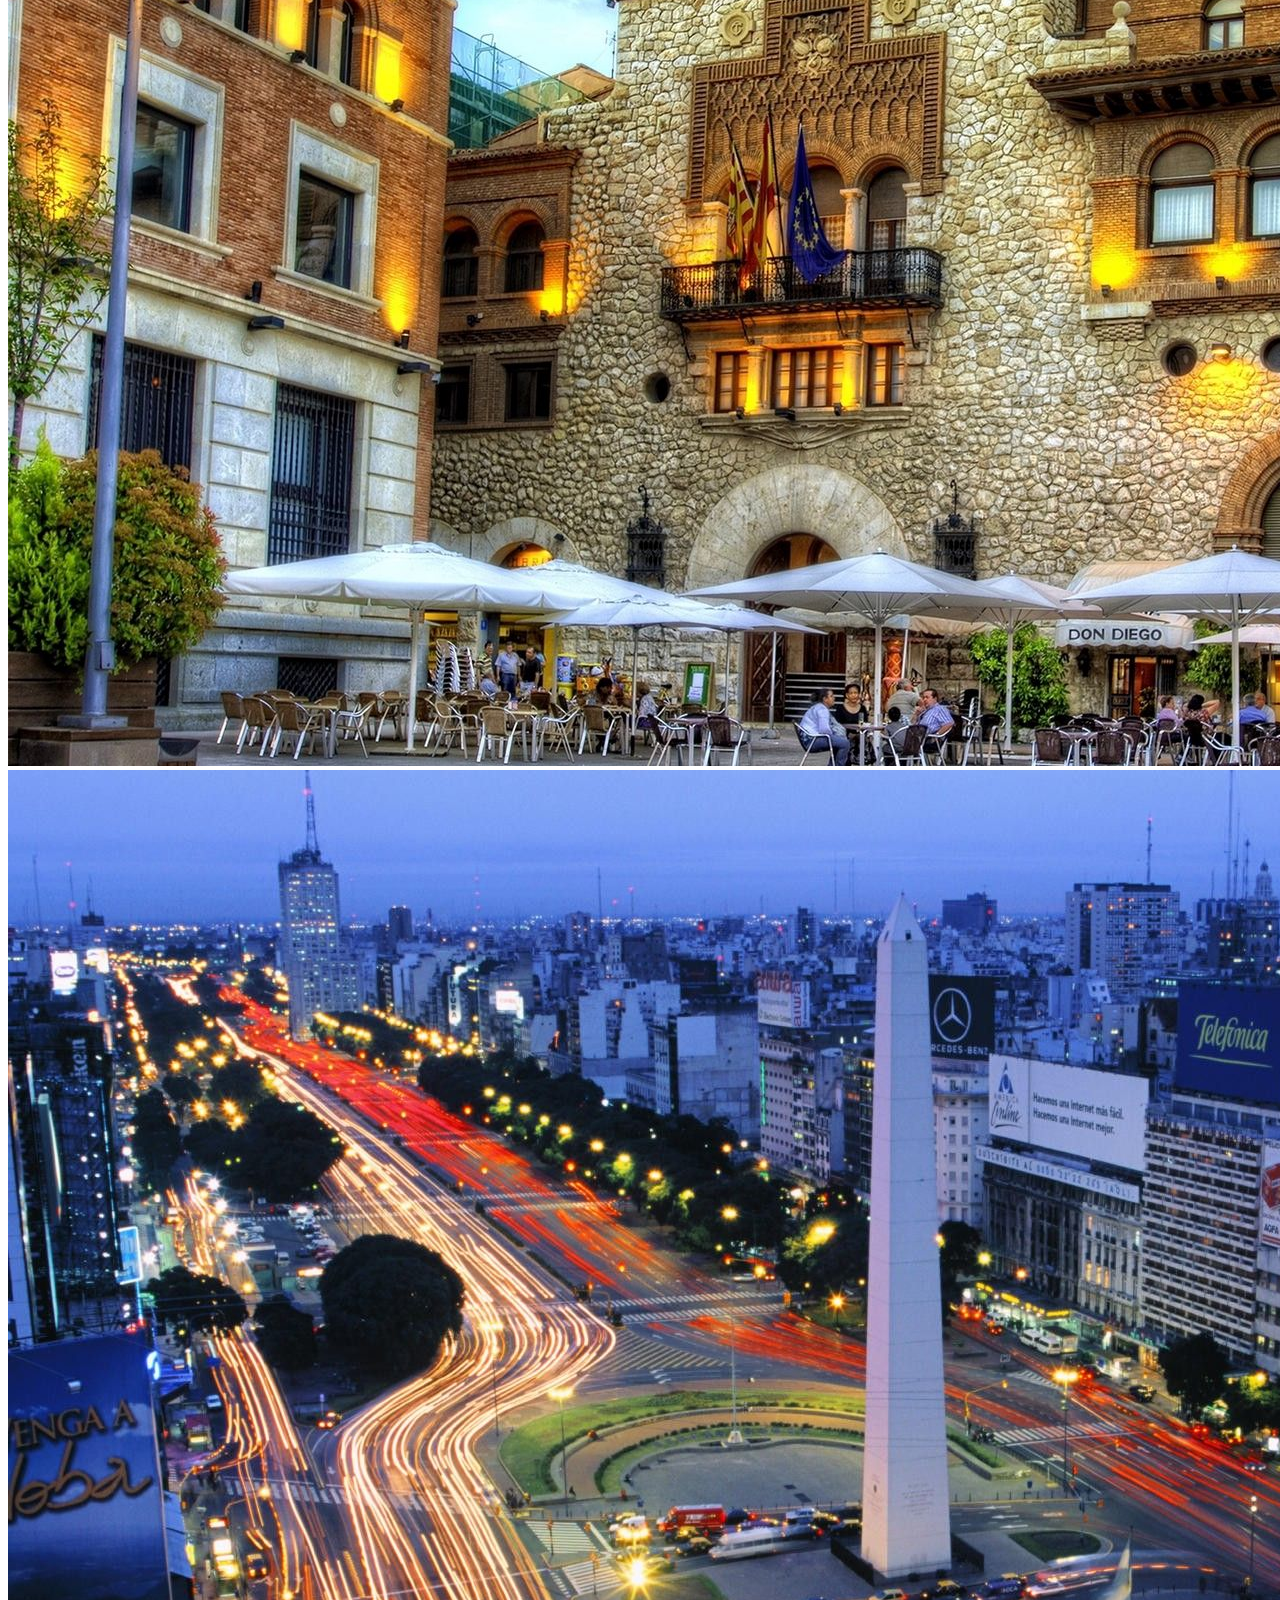
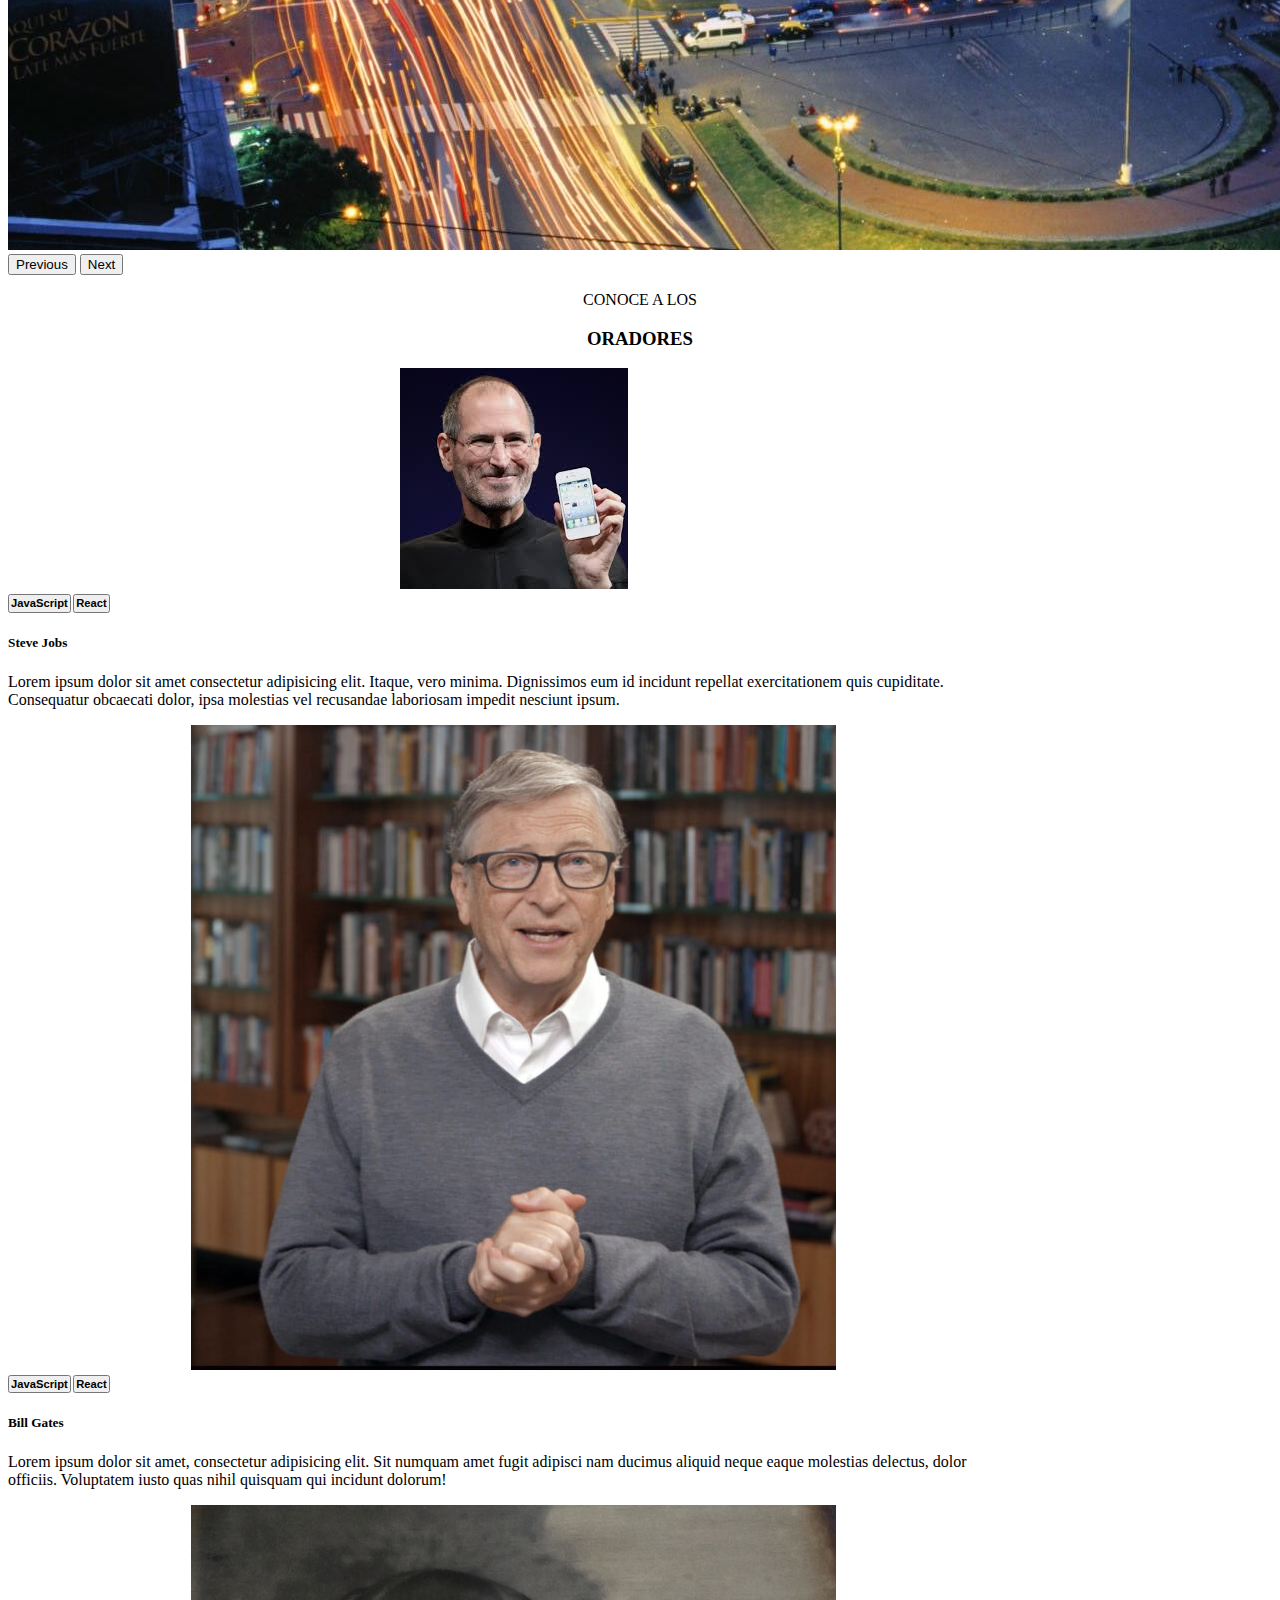
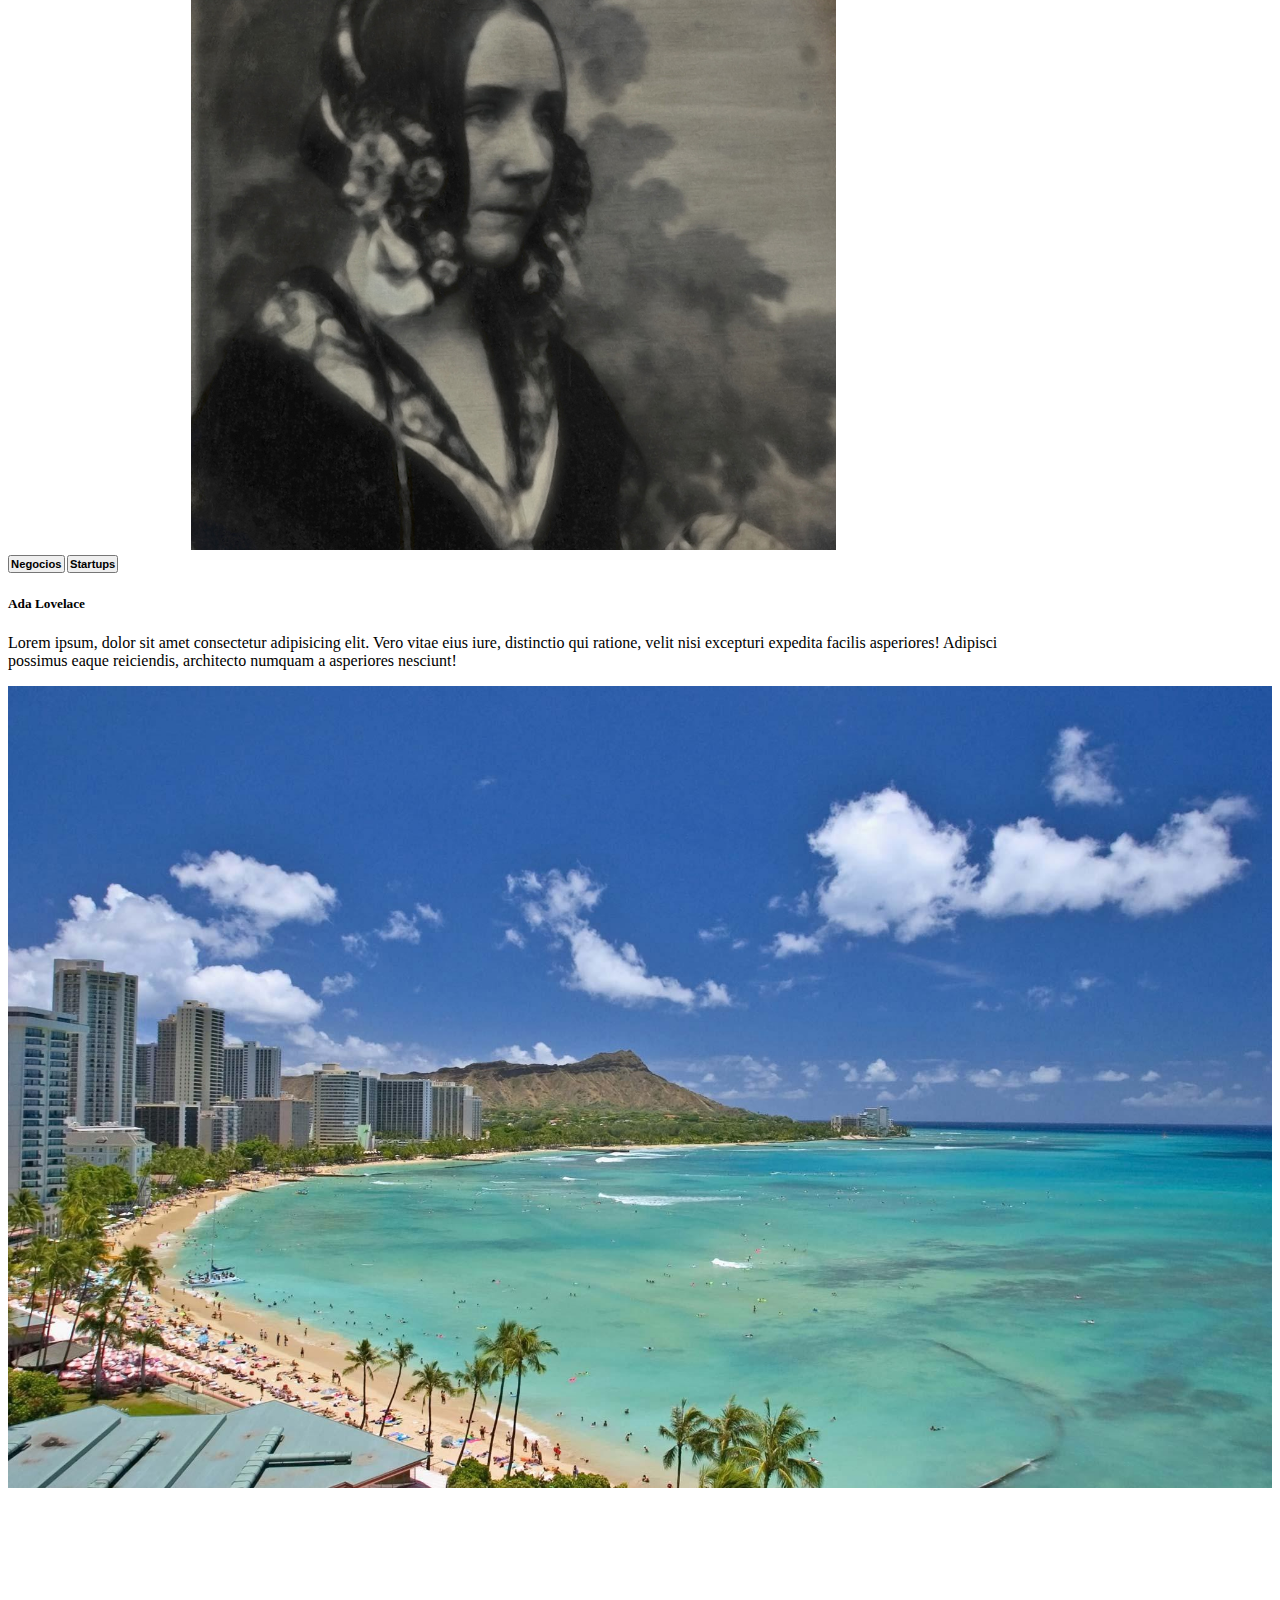
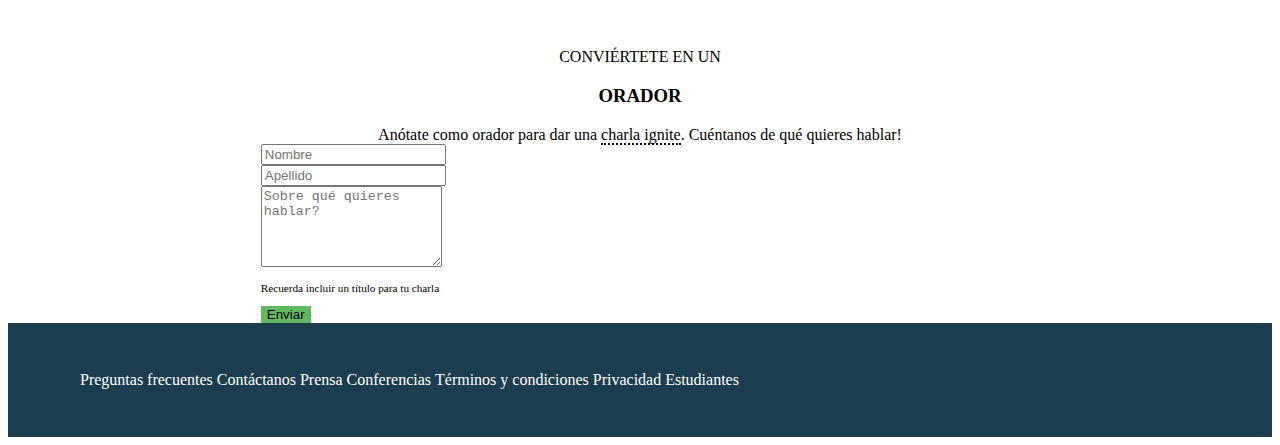
==== commit e30abe57: "links y botones" ====
--- a/index.html
+++ b/index.html
@@ -6,7 +6,7 @@
     <meta name="viewport" content="width=device-width, initial-scale=1.0">
     <link href="./css/estilo.css" rel="stylesheet">
     <link href="https://cdn.jsdelivr.net/npm/bootstrap@5.3.0-alpha3/dist/css/bootstrap.min.css" rel="stylesheet" integrity="sha384-KK94CHFLLe+nY2dmCWGMq91rCGa5gtU4mk92HdvYe+M/SXH301p5ILy+dN9+nJOZ" crossorigin="anonymous">
-    <title>Document</title>
+    <title>Conferencia</title>
 </head>
 <header>
   <nav class="navbar navbar-expand-lg navbar-dark">
@@ -31,7 +31,7 @@
           <a class="nav-link " href="#">Conviértete en orador</a>
         </li>
         <li class="nav-item">
-          <a class="nav-link" href="#"><span class="verde">Compra tickets</span></a>
+          <a class="nav-link" href="comprar.html"><span class="verde">Compra tickets</span></a>
         </li>
       </ul>
     
@@ -51,7 +51,7 @@
       <div class="carousel-caption d-none d-md-block">
         <h5 class="texto">Conf Bs As</h5>
         <p class="texto">Bs AS llega por primera vez a Argentina. Un evento para compartir con nuestra comunidad el conocimiento y experiencia de los expertos que están creando el futuro de Internet. Ven a conocer a miembros del evento, a otros estudiantes de Codo a Codo y los oradores de primer nivel que tenemos para ti. Te esperamos!</p>
-        <button type="button" class="btn btn-success  mx-2">Comprar tickets</button><button type="button" class="btn btn-outline-light">Quiero ser orador</button> 
+        <button type="button" class="btn btn-success  mx-2"><a   href="comprar.html" class="blanco">Comprar tickets</a></button><button type="button" class="btn btn-outline-light"><a   href="#serOrador" class="blanco">Quiero ser orador</a></button> 
 
       </div>
     </div>
@@ -60,7 +60,7 @@
       <div class="carousel-caption d-none d-md-block">
         <h5 class="texto">Conf Bs As</h5>
         <p class="texto">Bs AS llega por primera vez a Argentina. Un evento para compartir con nuestra comunidad el conocimiento y experiencia de los expertos que están creando el futuro de Internet. Ven a conocer a miembros del evento, a otros estudiantes de Codo a Codo y los oradores de primer nivel que tenemos para ti. Te esperamos!</p>
-       <button type="button" class="btn btn-success  mx-2">Comprar tickets</button><button type="button" class="btn btn-outline-light">Quiero ser orador</button> 
+       <button type="button" class="btn btn-success  mx-2"><a   href="comprar.html" class="blanco">Comprar tickets</a></button><button type="button" class="btn btn-outline-light"><a   href="#serOrador" class="blanco">Quiero ser orador</a></button> 
 
       </div>
     </div>
@@ -69,7 +69,7 @@
       <div class="carousel-caption d-none d-md-block">
         <h5 class="texto">Conf Bs As</h5>
         <p class="texto">Bs AS llega por primera vez a Argentina. Un evento para compartir con nuestra comunidad el conocimiento y experiencia de los expertos que están creando el futuro de Internet. Ven a conocer a miembros del evento, a otros estudiantes de Codo a Codo y los oradores de primer nivel que tenemos para ti. Te esperamos!</p>
-        <button type="button" class="btn btn-success  mx-2">Comprar tickets</button><button type="button" class="btn btn-outline-light">Quiero ser orador</button> 
+        <button type="button" class="btn btn-success  mx-2"><a   href="comprar.html" class="blanco">Comprar tickets</a></button><button type="button" class="btn btn-outline-light"><a   href="#serOrador" class="blanco">Quiero ser orador</a></button> 
 
       </div>
     </div>
@@ -87,7 +87,7 @@
 
 
  
-<div class="container">
+<div class="container mx-auto">
   <div class="oradores">
   <p class="mt-3">CONOCE A LOS </p><h3> ORADORES</h3>
 </div>
@@ -156,7 +156,7 @@
 
 <div class="container mb-3">
   <div class="oradores">
-  <p class="mt-3">CONVIÉRTETE EN UN </p><h3 class="mt-0">ORADOR </h3>
+  <p class="mt-3" id="serOrador">CONVIÉRTETE EN UN </p><h3 class="mt-0">ORADOR </h3>
 
   Anótate como orador para dar una <span class="subrayado">charla ignite</span>. Cuéntanos de qué quieres hablar!
 </div>
@@ -197,7 +197,7 @@
 
 </footer>
 <script src="https://cdn.jsdelivr.net/npm/bootstrap@5.3.0-alpha3/dist/js/bootstrap.bundle.min.js" integrity="sha384-ENjdO4Dr2bkBIFxQpeoTz1HIcje39Wm4jDKdf19U8gI4ddQ3GYNS7NTKfAdVQSZe" crossorigin="anonymous"></script>
-
+<script src="js/script.js"></script>
 </body>
    
-</html>+</html>
--- a/css/estilo.css
+++ b/css/estilo.css
@@ -140,4 +140,47 @@
 form{
   width: 60%;
   margin:auto;
+}
+.cuadrado1{
+  border: 1px solid rgb(47, 0, 255); /* Cambia #f00 al color que desees */
+
+}
+
+.cuadrado2{
+  border: 1px solid rgb(12, 213, 89); /* Cambia #f00 al color que desees */
+
+}
+.cuadrado3{
+  border: 1px solid rgb(169, 213, 12); /* Cambia #f00 al color que desees */
+
+}
+.cuadrado{
+  margin-bottom: 10%;
+  margin-top: 10%;
+  padding-top:5%;
+  text-align: center;
+  padding-left: 0.1%;
+  padding-right: 0.1%;
+}
+.documentacion{
+  font-size: 12px;
+}
+.celeste-semitransparente {
+  background-color: rgba(157, 208, 255, 0.5); /* Ajusta el valor de la opacidad según tus necesidades */
+  border: 0.5px solid rgba(114, 170, 247, 0.3); 
+  width:80%;
+  padding-top: 1rem;
+  padding-bottom: 0.2rem; 
+  padding-left: 3rem;
+  margin: 0.70rem;
+}
+.pagar{
+  padding-left: 0.8rem;
+  color:  black; 
+
+}
+.blanco{
+text-decoration: none;
+color:white;
+
 }